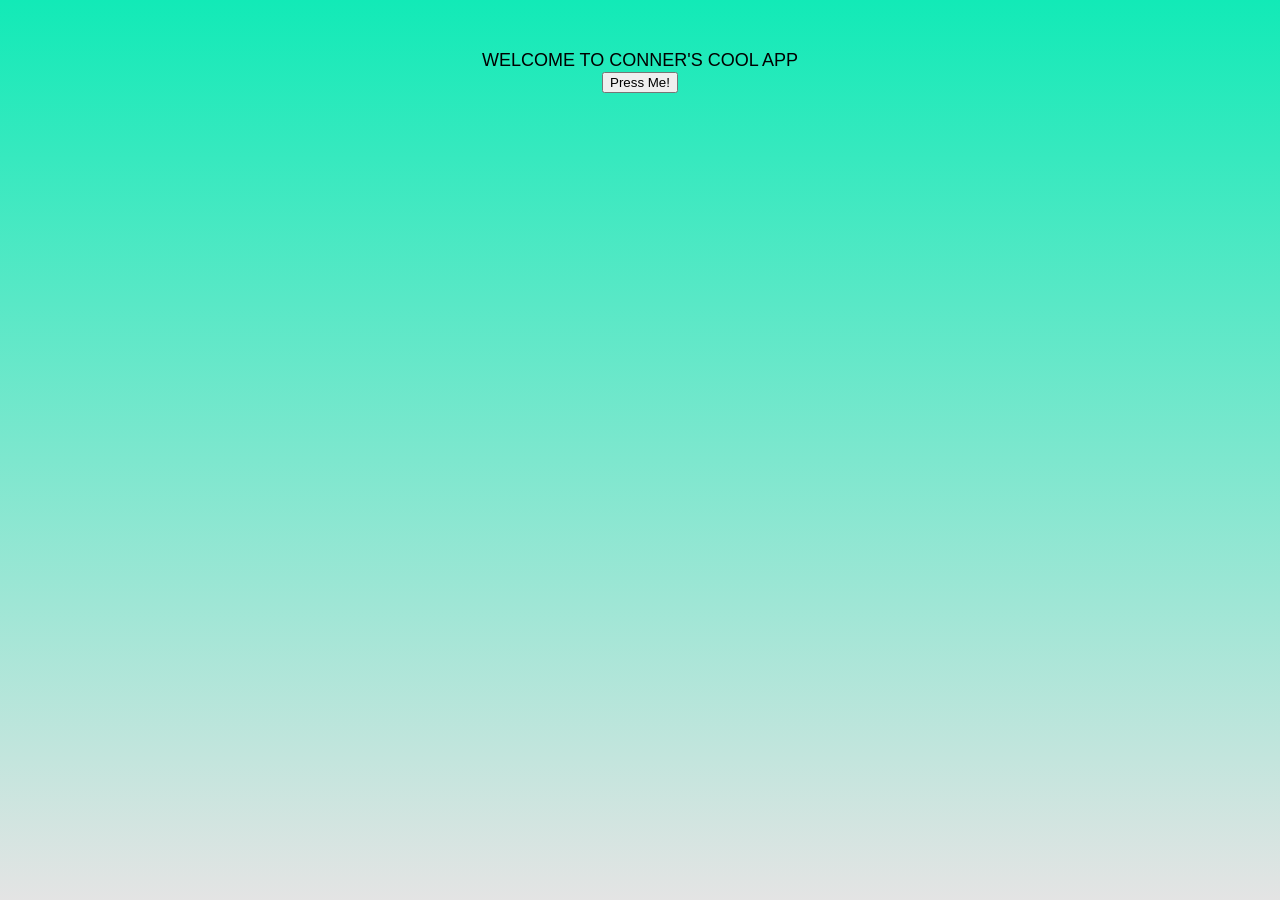
==== public_html/index.html @ 95db3e65 "Merge origin/master Conflicts: 	config.xml" ====
<!DOCTYPE html>
<!--
To change this license header, choose License Headers in Project Properties.
To change this template file, choose Tools | Templates
and open the template in the editor.
-->
<html>
    <head>
        <title>conners cool App</title>
        <meta charset="UTF-8">
        <meta name="viewport" content="width=device-width, initial-scale=1.0">
        <link rel="stylesheet" type="text/css" href="cca.css"/>
    </head>
    <body>
        <div id='app'>
        
        Welcome to Conner's Cool App
        <br/>
        <input type="button" id="button1" value="Press Me!" onclick='alert("help me i am trapped inside an iPhone!");'/>
        
        
        
        </div>
    </body>
</html>
---- public_html/cca.css ----
/*
To change this license header, choose License Headers in Project Properties.
To change this template file, choose Tools | Templates
and open the template in the editor.
*/
/* 
    Created on : Nov 29, 2014, 7:49:13 PM
    Author     : Todd
*/
* {
    -webkit-touch-callout: none;                /* prevent callout to copy image, etc when tap to hold */
    -webkit-text-size-adjust: none;             /* prevent webkit from resizing text to fit */
    -webkit-tap-highlight-color: rgba(0,0,0,0); /* make transparent link selection, adjust last value opacity 0 to 1.0 */
    -webkit-user-select: none;                  /* prevent copy paste, to allow, change 'none' to 'text' */
}

body {
    background-color:#E4E4E4;
    background-image:linear-gradient(top, #12EAB7 0%, #E4E4E4 100%);
    background-image:-webkit-linear-gradient(top, #12EAB7 0%, #E4E4E4 100%);
    background-image:-ms-linear-gradient(top, #12EAB7 0%, #E4E4E4 100%);
    background-image:-webkit-gradient(
        linear,
        left top,
        left bottom,
        color-stop(0, #12EAB7),
        color-stop(1, #E4E4E4)
    );
    background-attachment:fixed;
    font-family:'HelveticaNeue-Light', 'HelveticaNeue', Helvetica, Arial, sans-serif;
    font-size:10px;
    height:100%;
    margin:0px;
    padding:0px;
    text-transform:uppercase;
    width:100%;
}

#app{
    text-align: center;
    margin-top: 50px;
    font-size: 18px;
}

.menuButton{
    font-family:'HelveticaNeue-Light', 'HelveticaNeue', Helvetica, Arial, sans-serif;
    font-size: 18px;
    width: 200px;
    margin: 5px;
    }

#btnMenu{
    width: 190px;
    font-size: 18px;
    margin: 10px;
}

.btnKeypad{
    width: 60px;
    height: 60px;
    margin-top: 5px;
    font-size: 18px;
}

#question{
    font-size: 30px;
    }

#answer{
    font-size: 30px;
}

#btnClear{
    width: 125px;
    height: 60px;
    font-size: 18px;
}

#btnCheckAnswer{
    width: 190px;
    height: 60px;    
    font-size: 18px;
    margin-top: 5px;
}

#correct{
    display: none; 
    text-align: center; 
    margin:  0px; 
    background-color: green; 
    background-attachment: fixed;
    position: absolute; 
    top: 0px;  
    z-index: 1001; 
    height: 100%; 
    width:100%;
    font-size: 50px;
    color: white;
}

#correctText{
    font-size: 50px;
    color: white;
    display: inline-block;
    margin-top: 150px;
}

#incorrect{
    display: none;
    text-align: center;
    margin: 0px;
    background-color: red;
    background-attachment: fixed;
    position: absolute;
    top: 0px;
    z-index: 1001;
    height: 100%;
    width: 100%;    
}

#incorrectText{
    font-size: 50px;
    color: white;
    display: inline-block;
    margin-top: 150px;
}

#score{
    font-size: 18px;
    margin: 10px;    
}
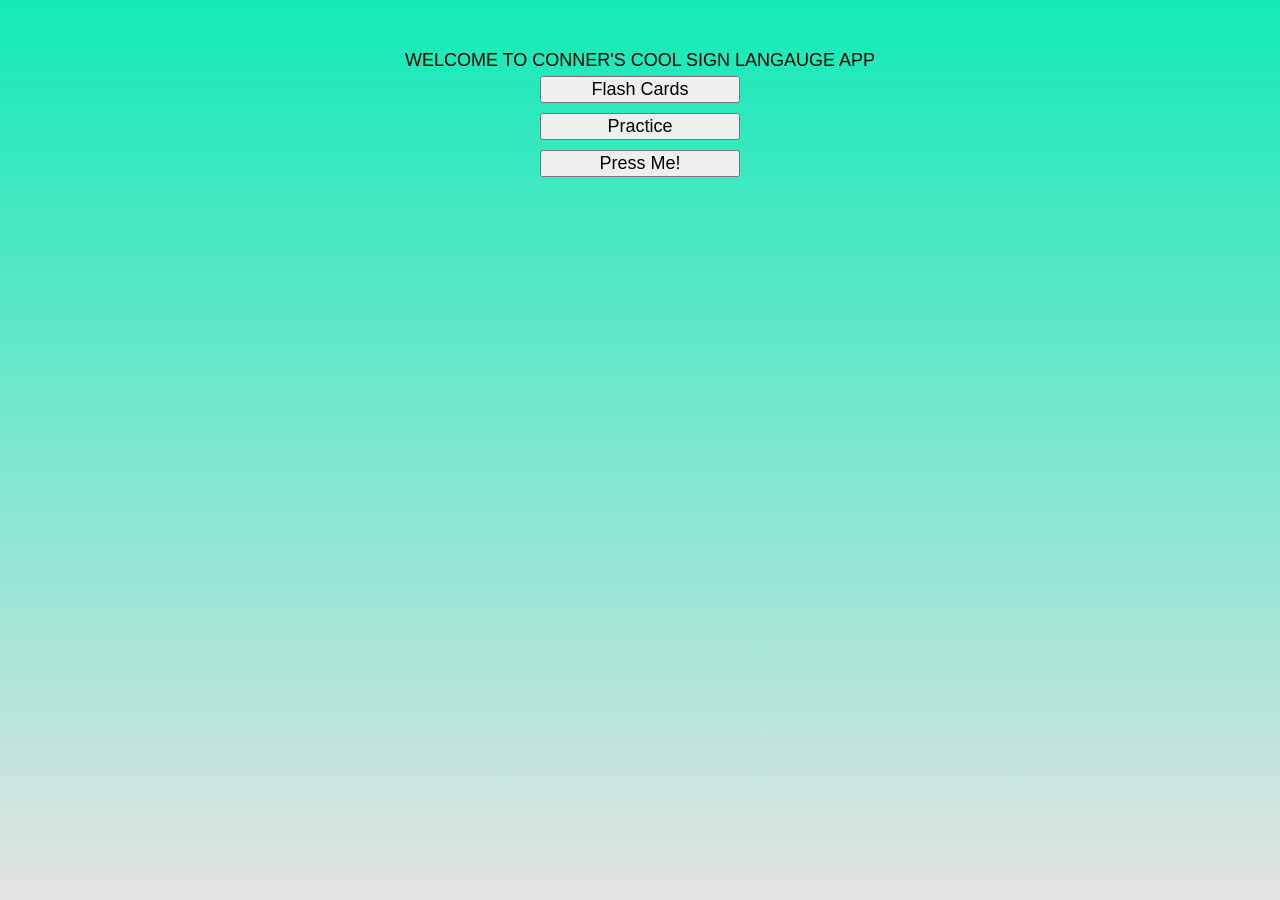
==== commit 66b75377: "Merge origin/master Conflicts: 	config.xml" ====
--- a/public_html/index.html
+++ b/public_html/index.html
@@ -6,20 +6,50 @@
 -->
 <html>
     <head>
-        <title>conners cool App</title>
+        <title>conners cool sign langauge App</title>
         <meta charset="UTF-8">
         <meta name="viewport" content="width=device-width, initial-scale=1.0">
         <link rel="stylesheet" type="text/css" href="cca.css"/>
+        <script src="js/main.js"></script>
     </head>
     <body>
         <div id='app'>
         
-        Welcome to Conner's Cool App
-        <br/>
-        <input type="button" id="button1" value="Press Me!" onclick='alert("help me i am trapped inside an iPhone!");'/>
+            <div id='menu'>
+                Welcome to Conner's Cool sign langauge App<br/>
+                <input type='button' class='menuButton' id='btnFlashCards' value='Flash Cards' onclick='btnFlashcards_onclick()'/><br/>
+                <input type='button' class='menuButton' id='btnPractice' value='Practice' onclick='btnPractice_onclick()'/><br/>
+                <input type="button" class='menuButton' id="button1" value="Press Me!" onclick='alert("help me i am trapped inside an iPhone!");'/><br/>
+            </div>
+            
+            <div id='flashcards'>
+                Flashcards<br/>
+                <img id='flashcardImg' src=''/><br/>
+                <input type='text' id='flashcardAnswer' ><br/>
+                <input type='button' class='menuButton' value='OK' onclick='btnOK_onclick()' /><br/>
+                <input type='button' class='menuButton' value='Menu' onclick="btnMenu_onclick('flashcards')"><br/>
+            </div>
+            
+            <div id='practice'>
+                Practice<br/>
+                <img id='imgPractice' src='img/cms-Sign-Language.png' style='width:100%'/><br/>
+                <input type='button' class='menuButton' value='Menu' onclick="btnMenu_onclick('practice')"><br/>
+            </div>
+            
+            <div id="correct" >
+                <img src="img/ThumbsUp.png"/><br/>
+                <span id="correctText">
+                    Correct!
+                </span>
+            </div>
         
+            <div id="incorrect" >
+                <img src="img/ThumbsDown.png"/><br/>
+                <span id="incorrectText">
+                    Nice Try!
+                </span>           
+            </div>  
+        </div>
         
-        
-        </div>
     </body>
 </html>
--- a/public_html/cca.css
+++ b/public_html/cca.css
@@ -11,7 +11,7 @@
     -webkit-touch-callout: none;                /* prevent callout to copy image, etc when tap to hold */
     -webkit-text-size-adjust: none;             /* prevent webkit from resizing text to fit */
     -webkit-tap-highlight-color: rgba(0,0,0,0); /* make transparent link selection, adjust last value opacity 0 to 1.0 */
-    -webkit-user-select: none;                  /* prevent copy paste, to allow, change 'none' to 'text' */
+/*    -webkit-user-select: none;                   prevent copy paste, to allow, change 'none' to 'text' */
 }
 
 body {
@@ -40,6 +40,25 @@
     text-align: center;
     margin-top: 50px;
     font-size: 18px;
+}
+ 
+
+#flashcardAnswer {
+    
+    
+}
+    
+    
+
+.menu{
+    display: block;
+    
+}
+#flashcards{
+    display: none;
+}
+#practice {
+    display: none;    
 }
 
 .menuButton{
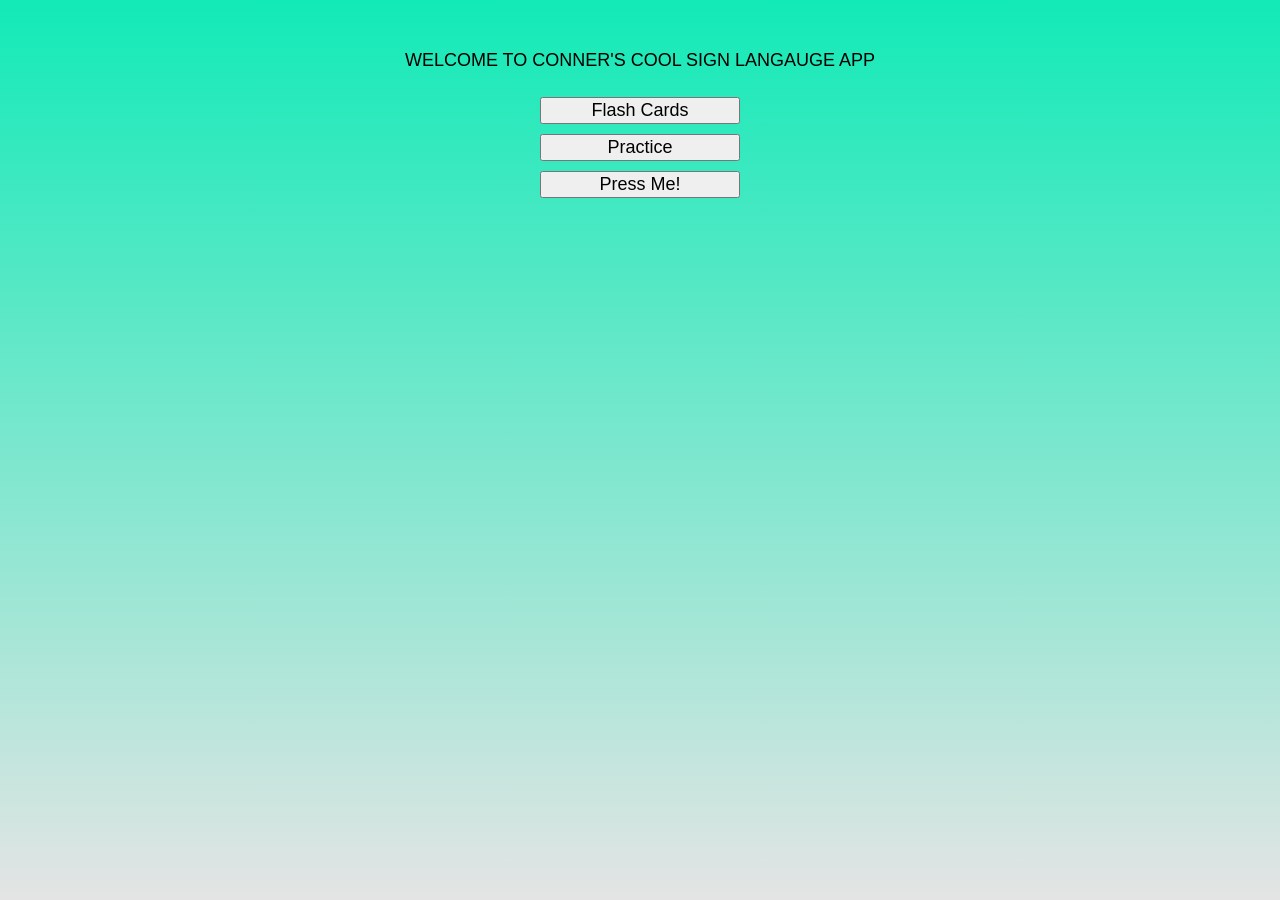
==== commit 675e1a5e: "Merge origin/master Conflicts: 	config.xml" ====
--- a/public_html/index.html
+++ b/public_html/index.html
@@ -17,15 +17,16 @@
         
             <div id='menu'>
                 Welcome to Conner's Cool sign langauge App<br/>
+                <br/>
                 <input type='button' class='menuButton' id='btnFlashCards' value='Flash Cards' onclick='btnFlashcards_onclick()'/><br/>
                 <input type='button' class='menuButton' id='btnPractice' value='Practice' onclick='btnPractice_onclick()'/><br/>
-                <input type="button" class='menuButton' id="button1" value="Press Me!" onclick='alert("help me i am trapped inside an iPhone!");'/><br/>
+                <input type="button" class='menuButton' id="button1" value="Press Me!" onclick='msgBox("help me i am trapped inside this device!");'/><br/>
             </div>
             
             <div id='flashcards'>
                 Flashcards<br/>
                 <img id='flashcardImg' src=''/><br/>
-                <input type='text' id='flashcardAnswer' ><br/>
+                <input type='text' id='flashcardAnswer' size='5'><br/>
                 <input type='button' class='menuButton' value='OK' onclick='btnOK_onclick()' /><br/>
                 <input type='button' class='menuButton' value='Menu' onclick="btnMenu_onclick('flashcards')"><br/>
             </div>
@@ -37,18 +38,28 @@
             </div>
             
             <div id="correct" >
-                <img src="img/ThumbsUp.png"/><br/>
+                <img id="imgCorrect" src="img/ThumbsUp.png"/><br/>
                 <span id="correctText">
                     Correct!
                 </span>
             </div>
         
             <div id="incorrect" >
-                <img src="img/ThumbsDown.png"/><br/>
+                <img id="imgIncorrect" src="img/ThumbsDown.png"/><br/>
                 <span id="incorrectText">
                     Nice Try!
                 </span>           
-            </div>  
+            </div> 
+            
+            <div id='msgBox' >
+                <span id='msgBoxText'></span><br/>
+                <input type="button" id='msgBoxOK' class='menuButton' value="OK" onclick="msgBoxOK_onclick();"/><br/>
+            </div>
+            
+            <div id='msgBoxShadow'>
+                
+            </div>
+            
         </div>
         
     </body>
--- a/public_html/cca.css
+++ b/public_html/cca.css
@@ -42,17 +42,13 @@
     font-size: 18px;
 }
  
-
 #flashcardAnswer {
-    
-    
+    text-align: center;
+    font-size: 18px;
 }
-    
-    
 
 .menu{
     display: block;
-    
 }
 #flashcards{
     display: none;
@@ -66,40 +62,12 @@
     font-size: 18px;
     width: 200px;
     margin: 5px;
-    }
+}
 
 #btnMenu{
     width: 190px;
     font-size: 18px;
     margin: 10px;
-}
-
-.btnKeypad{
-    width: 60px;
-    height: 60px;
-    margin-top: 5px;
-    font-size: 18px;
-}
-
-#question{
-    font-size: 30px;
-    }
-
-#answer{
-    font-size: 30px;
-}
-
-#btnClear{
-    width: 125px;
-    height: 60px;
-    font-size: 18px;
-}
-
-#btnCheckAnswer{
-    width: 190px;
-    height: 60px;    
-    font-size: 18px;
-    margin-top: 5px;
 }
 
 #correct{
@@ -121,7 +89,11 @@
     font-size: 50px;
     color: white;
     display: inline-block;
-    margin-top: 150px;
+    margin-top: 15px;
+}
+
+#imgCorrect{
+    margin: 15px;
 }
 
 #incorrect{
@@ -141,10 +113,53 @@
     font-size: 50px;
     color: white;
     display: inline-block;
-    margin-top: 150px;
+    margin-top: 15px;
+}
+
+#imgIncorrect{
+    margin: 15px;
 }
 
 #score{
     font-size: 18px;
     margin: 10px;    
+}
+
+#msgBox{
+    text-align:center;
+    display: none;
+    position: absolute;
+    top: 25%;
+    left: 25%;
+    width: 50%;
+    height: 50%;
+    padding: 16px;
+    border: 16px solid;
+    border-color: rgb(237,28,36);
+    background-color: white;
+    z-index: 1002;
+    overflow: auto;
+}
+
+#msgBoxShadow{
+    display: none;
+    position: absolute;
+    top: 0%;
+    left: 0%;
+    width: 100%;
+    height: 100%;
+    background-color: black;
+    z-index:1001;
+    -moz-opacity: 0.8;
+    opacity:.80;
+    filter: alpha(opacity=80);
+}
+
+msgBoxText{
+    margin-top: 25%;
+     
+}
+
+#msgBoxOK{
+   margin-bottom: 0px;
 }
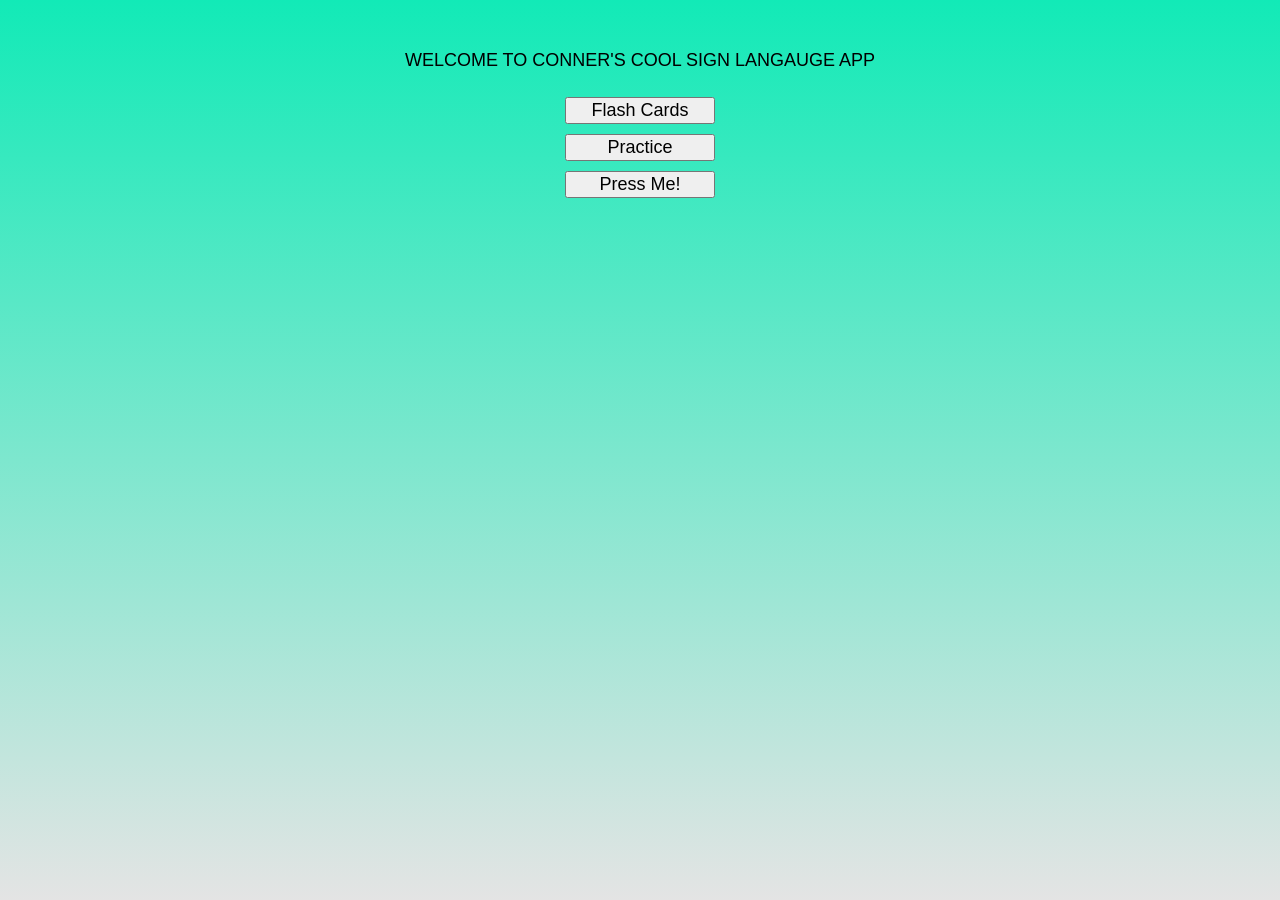
==== commit 9374ae3a: "Merge origin/master Conflicts: 	config.xml" ====
--- a/public_html/index.html
+++ b/public_html/index.html
@@ -25,10 +25,10 @@
             
             <div id='flashcards'>
                 Flashcards<br/>
-                <img id='flashcardImg' src=''/><br/>
+                <img id='flashcardImg' src='' alt=''/><br/>
                 <input type='text' id='flashcardAnswer' size='5'><br/>
                 <input type='button' class='menuButton' value='OK' onclick='btnOK_onclick()' /><br/>
-                <input type='button' class='menuButton' value='Menu' onclick="btnMenu_onclick('flashcards')"><br/>
+                <input type='button' class='menuButton' id='btnOK' value='Menu' onclick="btnMenu_onclick('flashcards')"><br/>
             </div>
             
             <div id='practice'>
--- a/public_html/cca.css
+++ b/public_html/cca.css
@@ -60,7 +60,7 @@
 .menuButton{
     font-family:'HelveticaNeue-Light', 'HelveticaNeue', Helvetica, Arial, sans-serif;
     font-size: 18px;
-    width: 200px;
+    width: 150px;
     margin: 5px;
 }
 
